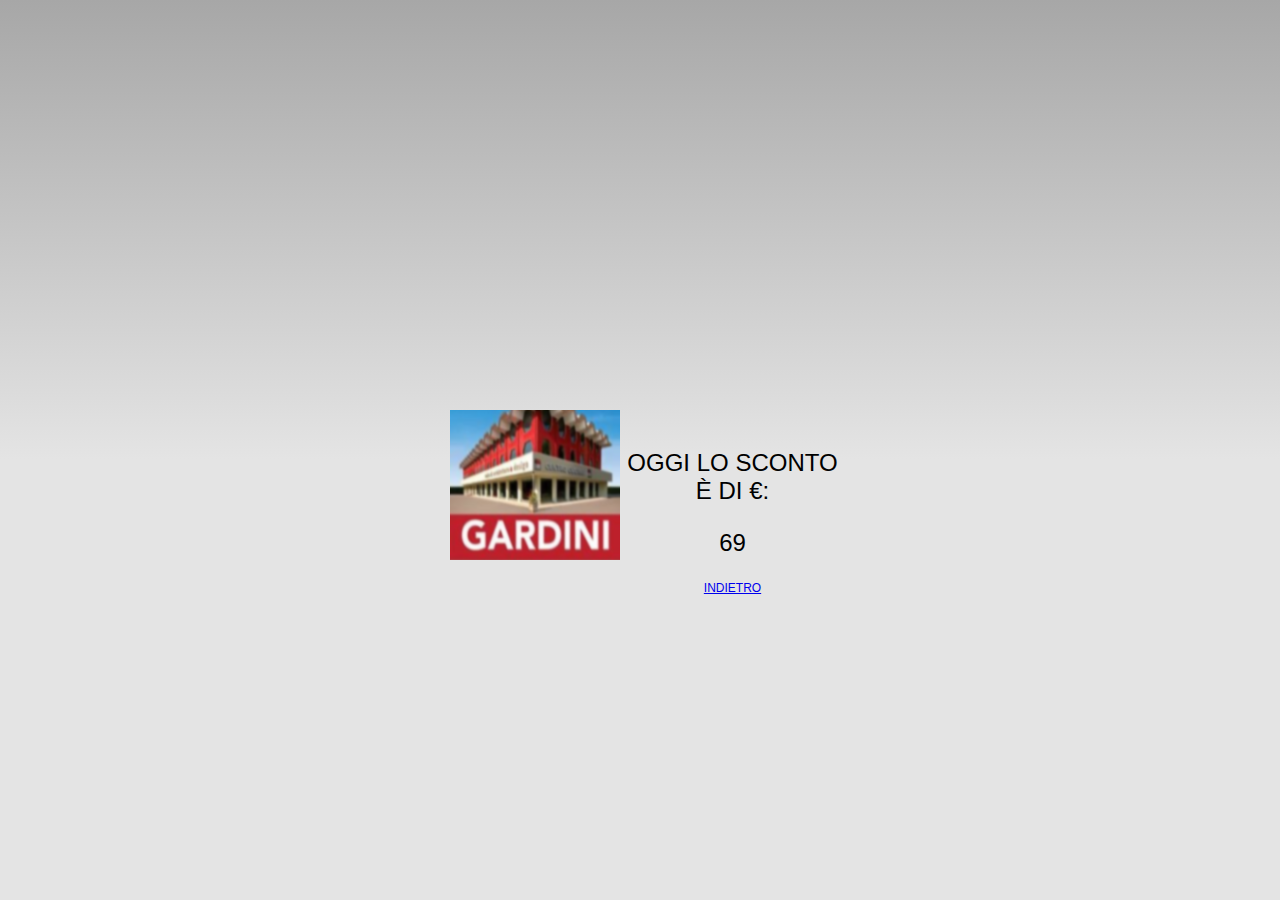
==== www/numerocasuale.html @ a12320ed "4 bottone" ====
<!DOCTYPE html>
<!--
    Copyright (c) 2012-2016 Adobe Systems Incorporated. All rights reserved.

    Licensed to the Apache Software Foundation (ASF) under one
    or more contributor license agreements.  See the NOTICE file
    distributed with this work for additional information
    regarding copyright ownership.  The ASF licenses this file
    to you under the Apache License, Version 2.0 (the
    "License"); you may not use this file except in compliance
    with the License.  You may obtain a copy of the License at

    http://www.apache.org/licenses/LICENSE-2.0

    Unless required by applicable law or agreed to in writing,
    software distributed under the License is distributed on an
    "AS IS" BASIS, WITHOUT WARRANTIES OR CONDITIONS OF ANY
     KIND, either express or implied.  See the License for the
    specific language governing permissions and limitations
    under the License.
-->
<html>

<head>
    <meta charset="utf-8" />
    <meta name="format-detection" content="telephone=no" />
    <meta name="msapplication-tap-highlight" content="no" />
    <meta name="viewport" content="user-scalable=no, initial-scale=1, maximum-scale=1, minimum-scale=1, width=device-width" />
    <!-- This is a wide open CSP declaration. To lock this down for production, see below. -->
    <meta http-equiv="Content-Security-Policy" content="default-src * 'unsafe-inline'; style-src 'self' 'unsafe-inline'; media-src *" />
    <!-- Good default declaration:
    * gap: is required only on iOS (when using UIWebView) and is needed for JS->native communication
    * https://ssl.gstatic.com is required only on Android and is needed for TalkBack to function properly
    * Disables use of eval() and inline scripts in order to mitigate risk of XSS vulnerabilities. To change this:
        * Enable inline JS: add 'unsafe-inline' to default-src
        * Enable eval(): add 'unsafe-eval' to default-src
    * Create your own at http://cspisawesome.com
    -->
    <!-- <meta http-equiv="Content-Security-Policy" content="default-src 'self' data: gap: 'unsafe-inline' https://ssl.gstatic.com; style-src 'self' 'unsafe-inline'; media-src *" /> -->

    <link rel="stylesheet" type="text/css" href="css/index.css" />
    <title>Random</title>
</head>

<body>
    <div class="app"><br>
	<h1>Oggi lo sconto è di €: <p id="demo"></p></h1>
	<script>
	  document.getElementById("demo").innerHTML =
      Math.floor(Math.random() * 150) + 1;
    </script>
	<p class="linktasto"><a href="index.html">Indietro</a></p>
        
</body>

</html>
---- www/css/index.css ----
/*
 * Licensed to the Apache Software Foundation (ASF) under one
 * or more contributor license agreements.  See the NOTICE file
 * distributed with this work for additional information
 * regarding copyright ownership.  The ASF licenses this file
 * to you under the Apache License, Version 2.0 (the
 * "License"); you may not use this file except in compliance
 * with the License.  You may obtain a copy of the License at
 *
 * http://www.apache.org/licenses/LICENSE-2.0
 *
 * Unless required by applicable law or agreed to in writing,
 * software distributed under the License is distributed on an
 * "AS IS" BASIS, WITHOUT WARRANTIES OR CONDITIONS OF ANY
 * KIND, either express or implied.  See the License for the
 * specific language governing permissions and limitations
 * under the License.
 */
* {
    -webkit-tap-highlight-color: rgba(0,0,0,0); /* make transparent link selection, adjust last value opacity 0 to 1.0 */
}

body {
    -webkit-touch-callout: none;                /* prevent callout to copy image, etc when tap to hold */
    -webkit-text-size-adjust: none;             /* prevent webkit from resizing text to fit */
    -webkit-user-select: none;                  /* prevent copy paste, to allow, change 'none' to 'text' */
    background-color:#E4E4E4;
    background-image:linear-gradient(top, #A7A7A7 0%, #E4E4E4 51%);
    background-image:-webkit-linear-gradient(top, #A7A7A7 0%, #E4E4E4 51%);
    background-image:-ms-linear-gradient(top, #A7A7A7 0%, #E4E4E4 51%);
    background-image:-webkit-gradient(
        linear,
        left top,
        left bottom,
        color-stop(0, #A7A7A7),
        color-stop(0.51, #E4E4E4)
    );
    background-attachment:fixed;
    font-family:'HelveticaNeue-Light', 'HelveticaNeue', Helvetica, Arial, sans-serif;
    font-size:12px;
    height:100%;
    margin:0px;
    padding:0px;
    text-transform:uppercase;
    width:100%;
}

/* Portrait layout (default) */
.app {
    background:url(../img/logo.png) no-repeat center top; /* 170px x 200px */
    position:absolute;             /* position in the center of the screen */
    left:50%;
    top:50%;
    height:50px;                   /* text area height */
    width:225px;                   /* text area width */
    text-align:center;
    padding:180px 0px 0px 0px;     /* image height is 200px (bottom 20px are overlapped with text) */
    margin:-115px 0px 0px -112px;  /* offset vertical: half of image height and text area height */
                                   /* offset horizontal: half of text area width */
}

/* Landscape layout (with min-width) */
@media screen and (min-aspect-ratio: 1/1) and (min-width:400px) {
    .app {
        background-position:left;
        padding:25px 0px 75px 170px;  /* padding-top + padding-bottom + text area = image height */
        margin:-40px 0px 0px -190px;  /* offset vertical: half of image height */
                                      /* offset horizontal: half of image width and text area width */
    }
}

h1 {
    font-size:24px;
    font-weight:normal;
    margin:0px;
    overflow:visible;
    padding:0px;
    text-align:center;
}

.event {
    border-radius:4px;
    -webkit-border-radius:4px;
    color:#FFFFFF;
    font-size:12px;
    margin:0px 30px;
    padding:2px 0px;
}

.event.listening {
    background-color:#FF0000;
    display:block;
}

.event.received {
    background-color:#4B946A;
    display:none;
}

@keyframes fade {
    from { opacity: 1.0; }
    50% { opacity: 0.4; }
    to { opacity: 1.0; }
}
 
@-webkit-keyframes fade {
    from { opacity: 1.0; }
    50% { opacity: 0.4; }
    to { opacity: 1.0; }
}
 
.blink {
    animation:fade 3000ms infinite;
    -webkit-animation:fade 3000ms infinite;
}
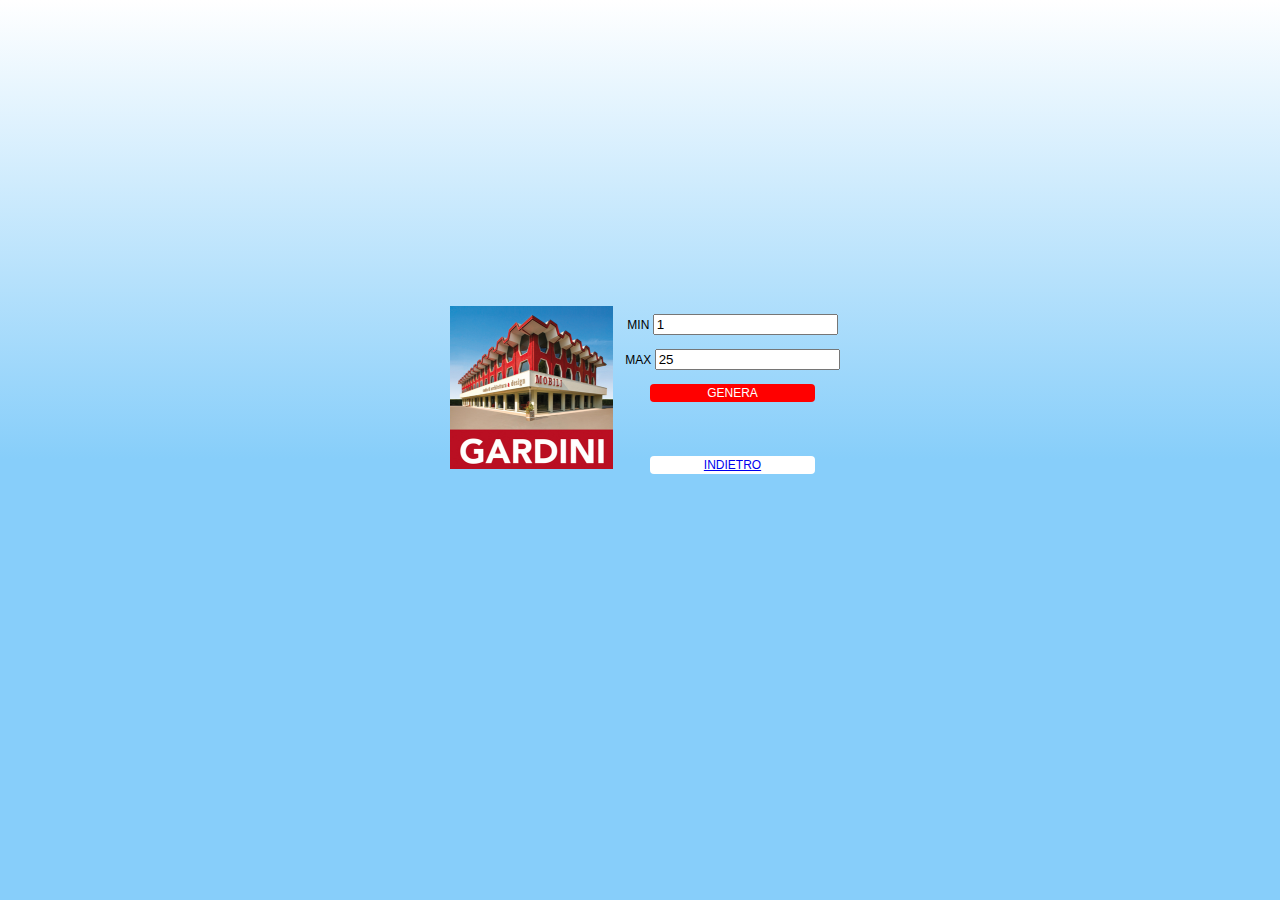
==== commit 28ae0990: "Update numerocasuale.html" ====
--- a/www/numerocasuale.html
+++ b/www/numerocasuale.html
@@ -1,56 +1,42 @@
-<!DOCTYPE html>
-<!--
-    Copyright (c) 2012-2016 Adobe Systems Incorporated. All rights reserved.
-
-    Licensed to the Apache Software Foundation (ASF) under one
-    or more contributor license agreements.  See the NOTICE file
-    distributed with this work for additional information
-    regarding copyright ownership.  The ASF licenses this file
-    to you under the Apache License, Version 2.0 (the
-    "License"); you may not use this file except in compliance
-    with the License.  You may obtain a copy of the License at
-
-    http://www.apache.org/licenses/LICENSE-2.0
-
-    Unless required by applicable law or agreed to in writing,
-    software distributed under the License is distributed on an
-    "AS IS" BASIS, WITHOUT WARRANTIES OR CONDITIONS OF ANY
-     KIND, either express or implied.  See the License for the
-    specific language governing permissions and limitations
-    under the License.
--->
+<!DOCTYPE html><!--Visini Samuele e Lorenzo Bisacchi-->
 <html>
-
-<head>
-    <meta charset="utf-8" />
-    <meta name="format-detection" content="telephone=no" />
-    <meta name="msapplication-tap-highlight" content="no" />
-    <meta name="viewport" content="user-scalable=no, initial-scale=1, maximum-scale=1, minimum-scale=1, width=device-width" />
-    <!-- This is a wide open CSP declaration. To lock this down for production, see below. -->
-    <meta http-equiv="Content-Security-Policy" content="default-src * 'unsafe-inline'; style-src 'self' 'unsafe-inline'; media-src *" />
-    <!-- Good default declaration:
-    * gap: is required only on iOS (when using UIWebView) and is needed for JS->native communication
-    * https://ssl.gstatic.com is required only on Android and is needed for TalkBack to function properly
-    * Disables use of eval() and inline scripts in order to mitigate risk of XSS vulnerabilities. To change this:
-        * Enable inline JS: add 'unsafe-inline' to default-src
-        * Enable eval(): add 'unsafe-eval' to default-src
-    * Create your own at http://cspisawesome.com
-    -->
-    <!-- <meta http-equiv="Content-Security-Policy" content="default-src 'self' data: gap: 'unsafe-inline' https://ssl.gstatic.com; style-src 'self' 'unsafe-inline'; media-src *" /> -->
-
-    <link rel="stylesheet" type="text/css" href="css/index.css" />
-    <title>Random</title>
-</head>
-
-<body>
-    <div class="app"><br>
-	<h1>Oggi lo sconto è di €: <p id="demo"></p></h1>
-	<script>
-	  document.getElementById("demo").innerHTML =
-      Math.floor(Math.random() * 150) + 1;
-    </script>
-	<p class="linktasto"><a href="index.html">Indietro</a></p>
-        
-</body>
-
-</html>+	<head>
+		<meta charset="utf-8" />
+		<meta name="format-detection" content="telephone=no" />
+		<meta name="msapplication-tap-highlight" content="no" />
+		<meta name="viewport" content="user-scalable=no, initial-scale=1, maximum-scale=1, minimum-scale=1, width=device-width" />
+			<!-- This is a wide open CSP declaration. To lock this down for production, see below. -->
+		<meta http-equiv="Content-Security-Policy" content="default-src * 'unsafe-inline'; style-src 'self' 'unsafe-inline'; media-src *" />
+			<!-- Good default declaration:
+			* gap: is required only on iOS (when using UIWebView) and is needed for JS->native communication
+			* https://ssl.gstatic.com is required only on Android and is needed for TalkBack to function properly
+			* Disables use of eval() and inline scripts in order to mitigate risk of XSS vulnerabilities. To change this:
+			* Enable inline JS: add 'unsafe-inline' to default-src
+			* Enable eval(): add 'unsafe-eval' to default-src
+			* Create your own at http://cspisawesome.com
+			-->
+			<!-- <meta http-equiv="Content-Security-Policy" content="default-src 'self' data: gap: 'unsafe-inline' https://ssl.gstatic.com; style-src 'self' 'unsafe-inline'; media-src *" /> -->
+		<link rel="stylesheet" type="text/css" href="css/index.css" />
+		<title>Random</title>
+			<script>
+				function Numero()
+					{
+						var Min = document.azienda.Numero1.value;
+						var Max = document.azienda.Numero2.value;
+						var x = document.getElementById("demo")
+						x.innerHTML = "Lo sconto per te è di €: " + Math.floor(Math.random() * (Max - Min)+ 1);
+	                }
+			</script>
+	</head>
+	<body>
+		<div class="app"><br>
+			<form name="azienda">
+				Min <input type="text" id="Numero1" value="1" /><br><br>
+				Max <input type="text" id="Numero2" value="25" /><br><br>
+				<p class="event listening" value="Numero generato" onclick="Numero()"> Genera </p>
+				<br><p id="demo"></p>
+			</form>
+				<br><br><p class="linktasto"><a href="index.html">Indietro</a></p>
+		</div>
+    </body>
+</html>
--- a/www/css/index.css
+++ b/www/css/index.css
@@ -24,16 +24,16 @@
     -webkit-touch-callout: none;                /* prevent callout to copy image, etc when tap to hold */
     -webkit-text-size-adjust: none;             /* prevent webkit from resizing text to fit */
     -webkit-user-select: none;                  /* prevent copy paste, to allow, change 'none' to 'text' */
-    background-color:#E4E4E4;
-    background-image:linear-gradient(top, #A7A7A7 0%, #E4E4E4 51%);
-    background-image:-webkit-linear-gradient(top, #A7A7A7 0%, #E4E4E4 51%);
-    background-image:-ms-linear-gradient(top, #A7A7A7 0%, #E4E4E4 51%);
+    background-color:#87CEFA;
+    background-image:linear-gradient(top, #FFFFFF 0%, #87CEFA 51%);
+    background-image:-webkit-linear-gradient(top, #FFFFFF 0%, #87CEFA 51%);
+    background-image:-ms-linear-gradient(top, #FFFFFF 0%, #87CEFA 51%);
     background-image:-webkit-gradient(
         linear,
         left top,
         left bottom,
-        color-stop(0, #A7A7A7),
-        color-stop(0.51, #E4E4E4)
+        color-stop(0, #FFFFFF),
+        color-stop(0.51, #87CEFA)
     );
     background-attachment:fixed;
     font-family:'HelveticaNeue-Light', 'HelveticaNeue', Helvetica, Arial, sans-serif;
@@ -50,8 +50,7 @@
     background:url(../img/logo.png) no-repeat center top; /* 170px x 200px */
     position:absolute;             /* position in the center of the screen */
     left:50%;
-    top:50%;
-    height:50px;                   /* text area height */
+    top:35%;
     width:225px;                   /* text area width */
     text-align:center;
     padding:180px 0px 0px 0px;     /* image height is 200px (bottom 20px are overlapped with text) */
@@ -62,9 +61,9 @@
 /* Landscape layout (with min-width) */
 @media screen and (min-aspect-ratio: 1/1) and (min-width:400px) {
     .app {
-        background-position:left;
-        padding:25px 0px 75px 170px;  /* padding-top + padding-bottom + text area = image height */
-        margin:-40px 0px 0px -190px;  /* offset vertical: half of image height */
+        background-position:left center;
+        padding:75px 0px 75px 170px;  /* padding-top + padding-bottom + text area = image height */
+        margin:-90px 0px 0px -190px;  /* offset vertical: half of image height */
                                       /* offset horizontal: half of image width and text area width */
     }
 }
@@ -113,3 +112,13 @@
     animation:fade 3000ms infinite;
     -webkit-animation:fade 3000ms infinite;
 }
+.linktasto {
+	 border-radius:4px;
+    -webkit-border-radius:4px;
+    color:#FFFFFF;
+    font-size:12px;
+    margin:0px 30px;
+    padding:2px 0px;
+	background-color:#FFFFFF;
+    display:block;
+}
